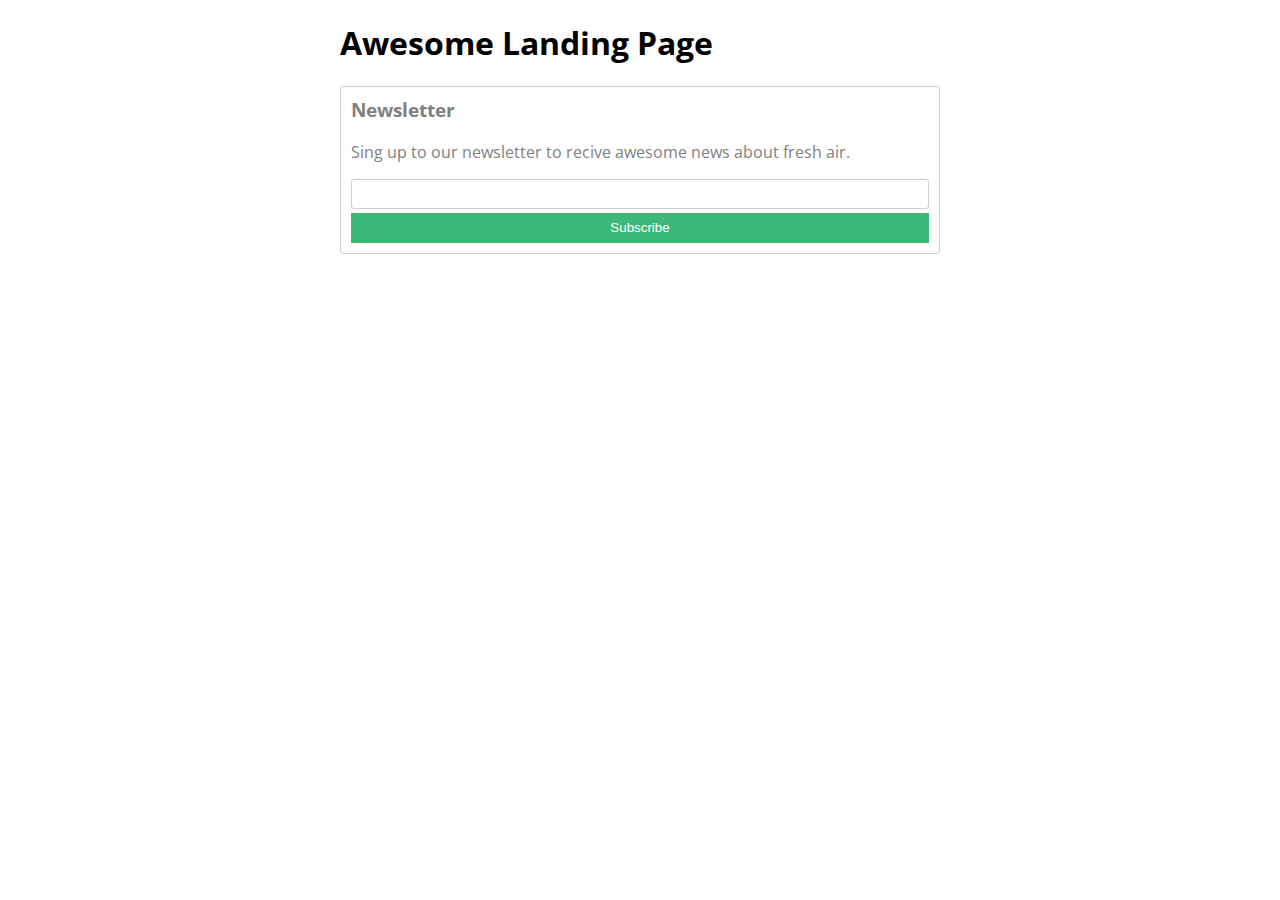
==== index.html @ 5046b6d8 "Add files via upload" ====
<!DOCTYPE html>
<html lang="hu">
<head>
    <meta charset="UTF-8">
    <meta name="viewport" content="width=device-width, initial-scale=1.0">
    <link rel="stylesheet" href="style.css">
    <title>Gyakorlás</title>
    <link rel="preconnect" href="https://fonts.googleapis.com">
    <link rel="preconnect" href="https://fonts.gstatic.com" crossorigin>
    <link href="https://fonts.googleapis.com/css2?family=Open+Sans&display=swap" rel="stylesheet">
</head>
<body>
   <div class="container">
      <h1>Awesome Landing Page </h1>
    <div class="newsletter">
      <h3>Newsletter</h3>
      <p>Sing up to our newsletter to recive awesome news about fresh air.</p>
     <form>
        <input type="text">
        <button type="submit">Subscribe</button>
     </form>
    </div>
   </div>

</body>
</html>
---- style.css ----
.container {
    width: 600px;
    margin-left: auto;
    margin-right: auto;
    font-family: 'Open Sans', sans-serif;
}

.newsletter{
    color: grey;
    border:solid thin;
    border-color:#cfcfcf;
    padding: 10px;
    border-radius: 3px;
}

.newsletter button{
    background-color: #3cb878;
    color: white;
    border:none;
    display: block;
    width: 100%;
    height: 30px;
    
}

.newsletter input{
    display: block;
    width: 100%;
    height: 30px;
    border: solid #cfcfcf 1px;
    border-radius: 3px;
    margin-bottom: 4px;
    box-sizing: border-box;
}

.newsletter h3{
    margin-top:0;
}
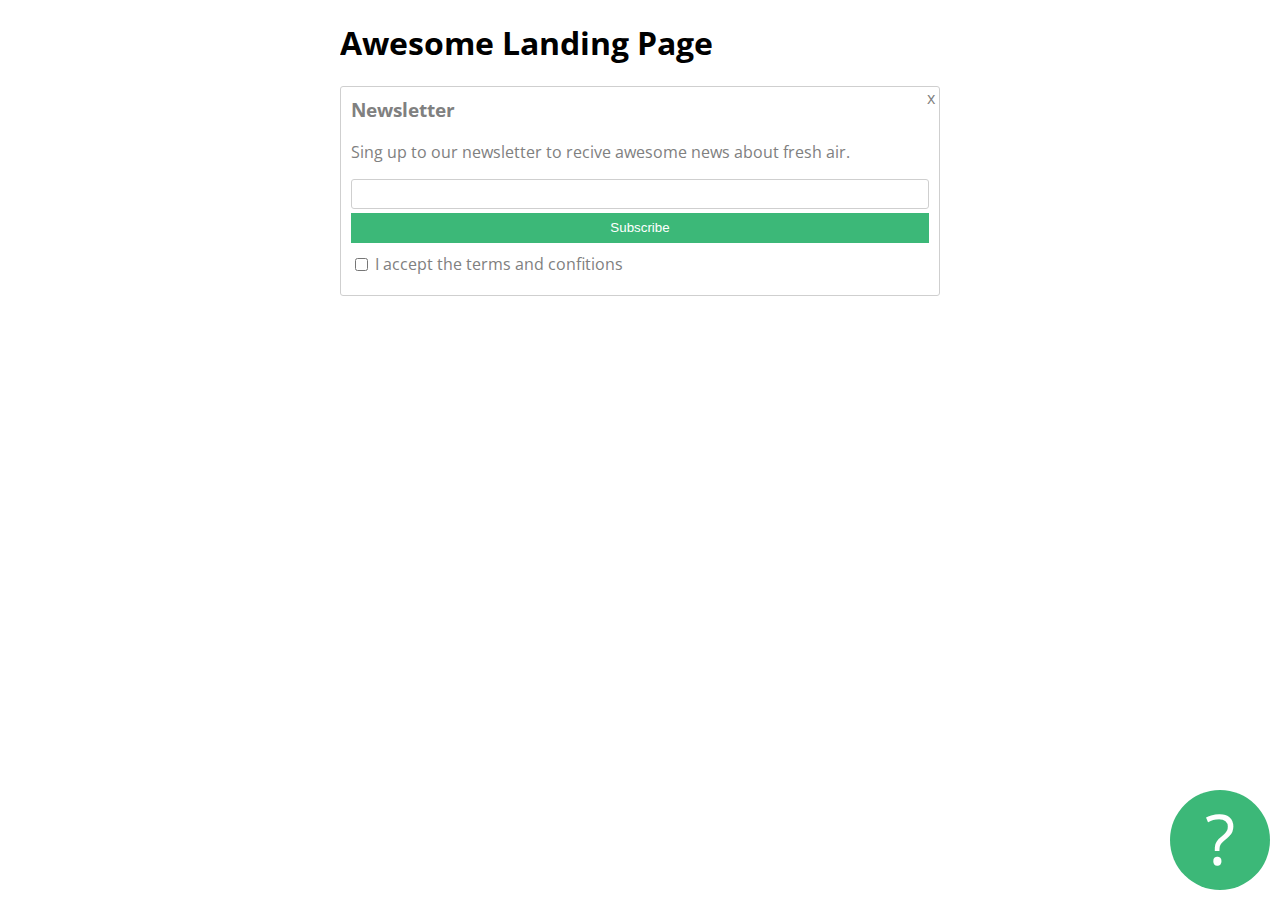
==== commit fe2abdfa: "Rename inde.html to index.html" ====
--- a/index.html
+++ b/index.html
@@ -16,11 +16,17 @@
       <h3>Newsletter</h3>
       <p>Sing up to our newsletter to recive awesome news about fresh air.</p>
      <form>
-        <input type="text">
+        <input id="email" type="text">
         <button type="submit">Subscribe</button>
+        <input id="terms"type="checkbox">
+        <label for="terms">I accept the terms and confitions</label>
      </form>
+     <div id="closex">
+        x
+     </div>
     </div>
+    <div id="kerdojel">?</div>
    </div>
 
 </body>
-</html>+</html>
--- a/style.css
+++ b/style.css
@@ -11,6 +11,10 @@
     border-color:#cfcfcf;
     padding: 10px;
     border-radius: 3px;
+    padding-bottom: 20px;
+
+    position: relative;
+
 }
 
 .newsletter button{
@@ -20,10 +24,12 @@
     display: block;
     width: 100%;
     height: 30px;
+    margin-bottom: 10px;
     
 }
 
-.newsletter input{
+
+.newsletter input#email{
     display: block;
     width: 100%;
     height: 30px;
@@ -35,4 +41,31 @@
 
 .newsletter h3{
     margin-top:0;
+}
+
+.newsletter #terms{
+    position: relative;
+    top: 1px;
+}
+
+.newsletter #closex{
+    position: absolute;
+    top: 0;
+    right: 4px;
+}
+
+#kerdojel{
+    background-color: #3cb878;
+    width: 100px;
+    height: 100px;
+    border-radius: 50%;
+    
+    color: white;
+    font-size: 70px;
+    text-align: center;
+
+    position: fixed;
+    bottom: 10px;
+    right: 10px;
+    
 }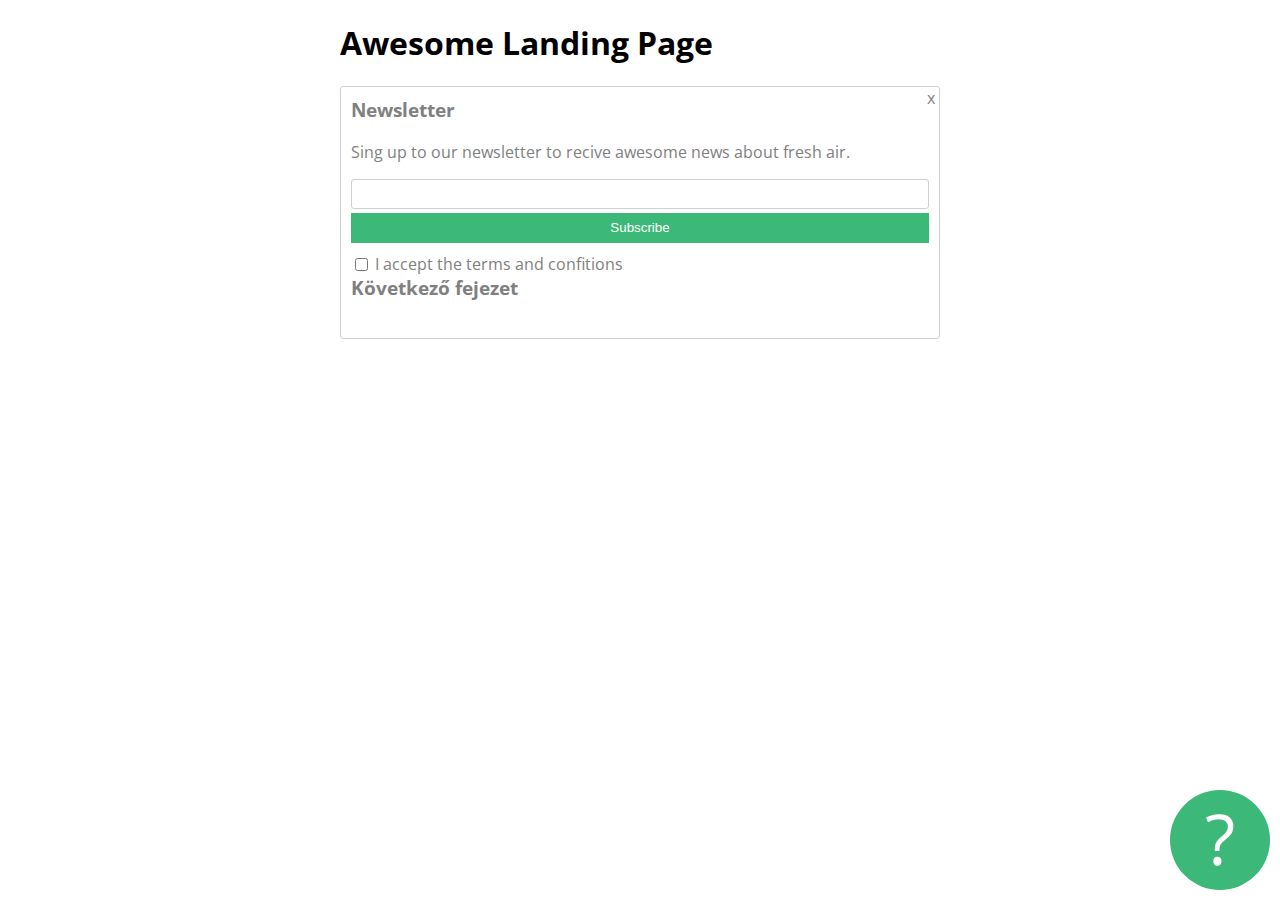
==== commit b7d1e388: "Add files via upload" ====
--- a/index.html
+++ b/index.html
@@ -24,9 +24,10 @@
      <div id="closex">
         x
      </div>
+     <h3>Következő fejezet</h3>
     </div>
     <div id="kerdojel">?</div>
    </div>
 
 </body>
-</html>
+</html>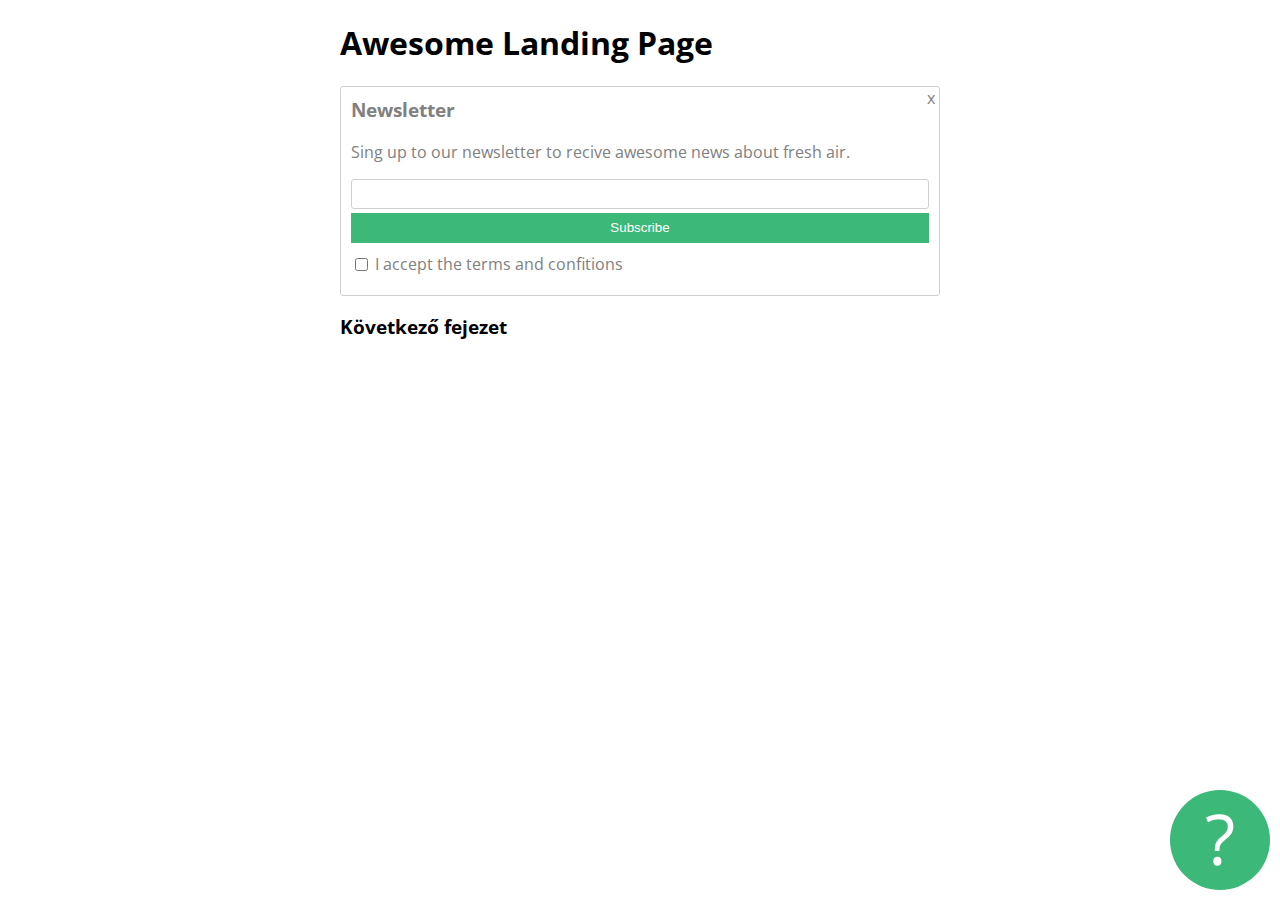
==== commit 78c98a2f: "Add files via upload" ====
--- a/index.html
+++ b/index.html
@@ -24,9 +24,9 @@
      <div id="closex">
         x
      </div>
-     <h3>Következő fejezet</h3>
     </div>
     <div id="kerdojel">?</div>
+    <h3>Következő fejezet</h3>
    </div>
 
 </body>
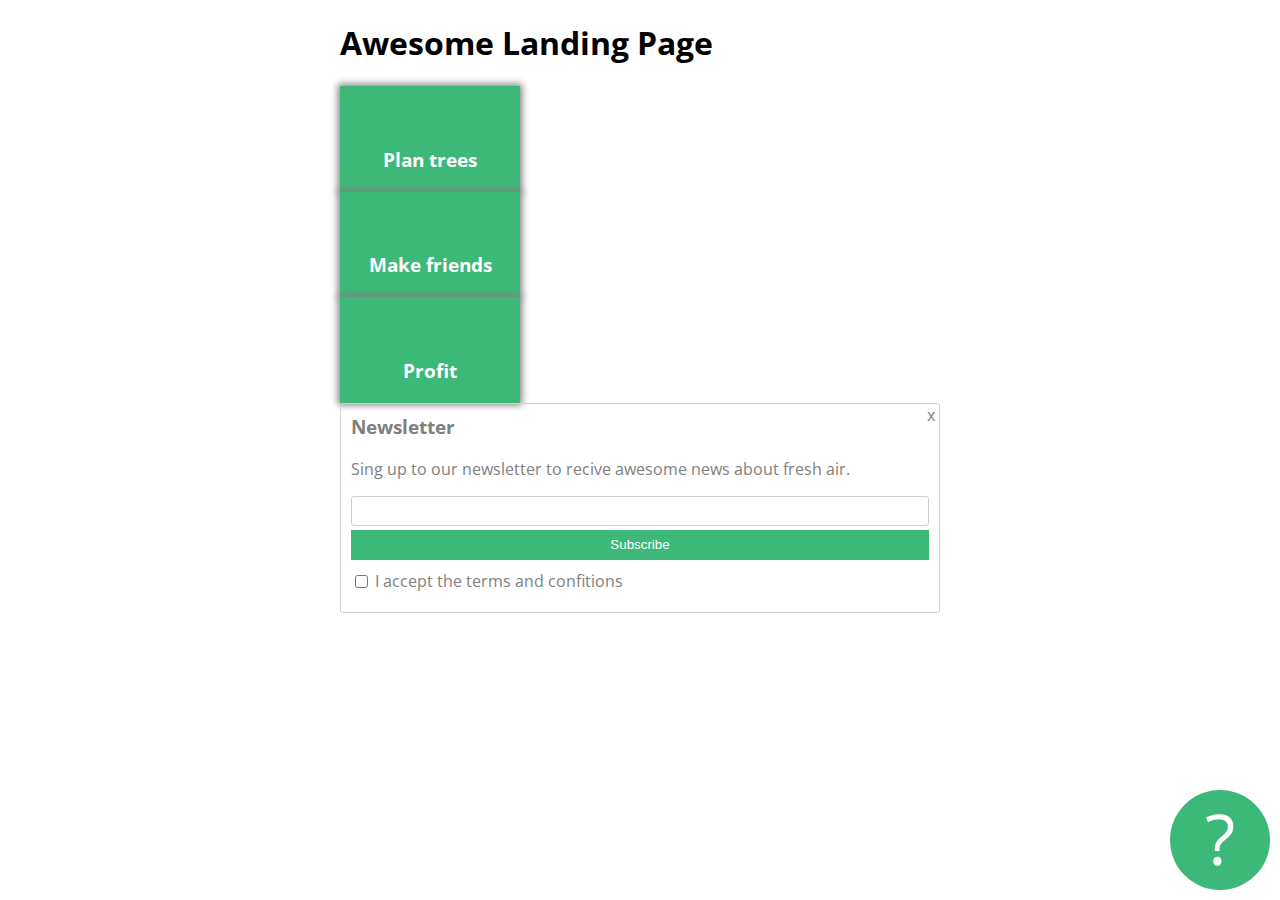
==== commit c900b755: "Add files via upload" ====
--- a/index.html
+++ b/index.html
@@ -1,3 +1,4 @@
+
 <!DOCTYPE html>
 <html lang="hu">
 <head>
@@ -12,6 +13,20 @@
 <body>
    <div class="container">
       <h1>Awesome Landing Page </h1>
+      <div id="card-holder">
+         <div class="card">
+            <img src="https://raw.githubusercontent.com/green-fox-academy/myfirstapp-syllabus/master/assets/tree.png" alt="">
+            <h3>Plan trees</h3>
+         </div>
+         <div class="card">
+            <img src="https://raw.githubusercontent.com/green-fox-academy/myfirstapp-syllabus/master/assets/deal.png" alt="" >
+            <h3>Make friends</h3>
+         </div>
+         <div class="card">
+            <img src="https://raw.githubusercontent.com/green-fox-academy/myfirstapp-syllabus/master/assets/money.png" alt="">
+            <h3>Profit</h3>
+         </div>
+      </div>
     <div class="newsletter">
       <h3>Newsletter</h3>
       <p>Sing up to our newsletter to recive awesome news about fresh air.</p>
@@ -26,7 +41,6 @@
      </div>
     </div>
     <div id="kerdojel">?</div>
-    <h3>Következő fejezet</h3>
    </div>
 
 </body>
--- a/style.css
+++ b/style.css
@@ -68,4 +68,21 @@
     bottom: 10px;
     right: 10px;
     
-}+}
+
+.card{
+    background-color: #3cb878;
+    width: 180px;
+    text-align: center;
+    color: white;
+    padding: 20px 0;
+    box-shadow: 0px 0px 7px 2px gray;
+
+    /*padding-top: 20px;
+    padding-bottom: 20px;*/
+
+}
+
+.card h3{
+    margin-bottom: 0;
+}
